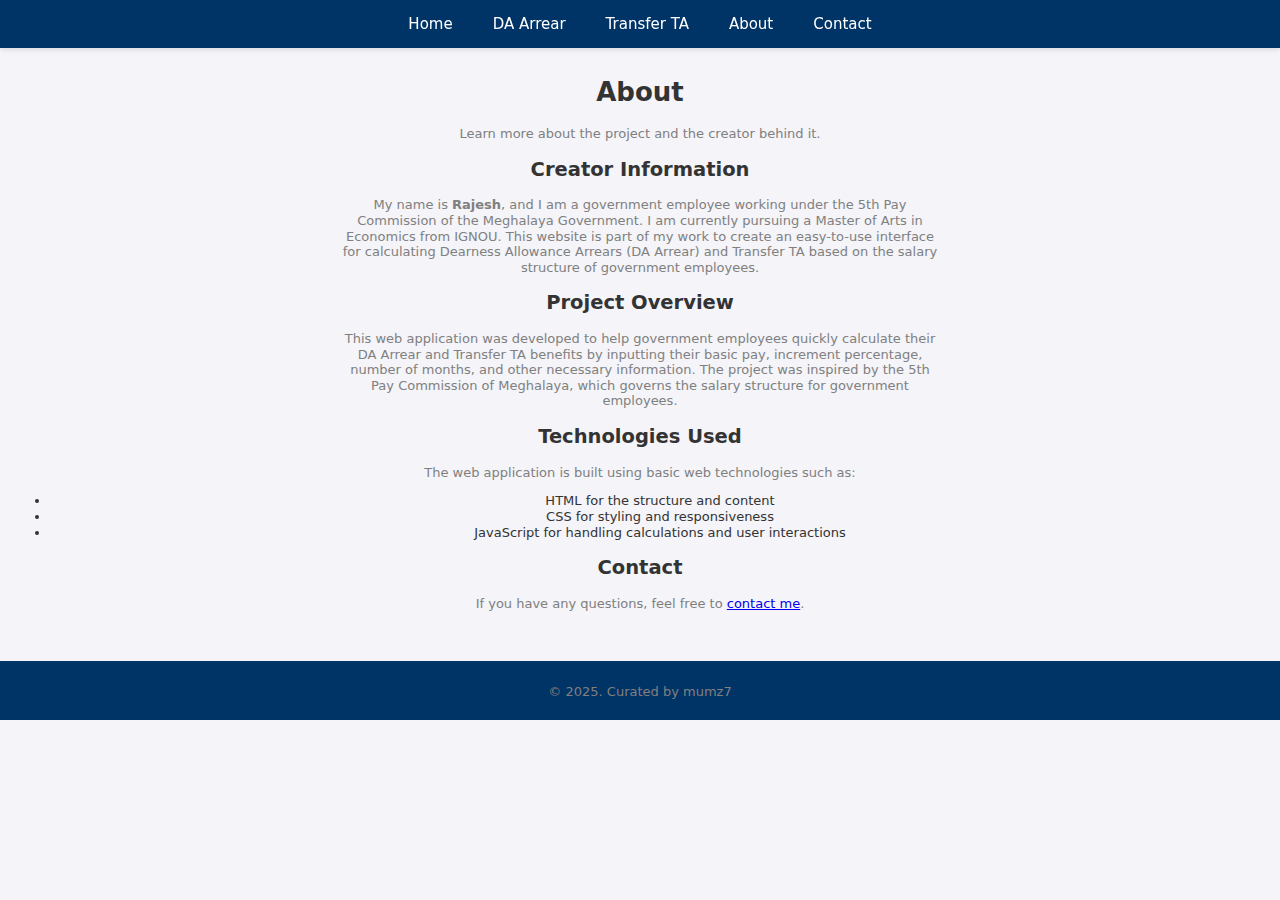
==== about.html @ 46d4b27c "Add files via upload" ====
<!DOCTYPE html>
<html lang="en">

<head>
    <meta charset="UTF-8">
    <meta name="viewport" content="width=device-width, initial-scale=1.0">
    <title>About</title>
    <link rel="stylesheet" href="style.css">
</head>

<body>
    <nav>
        <ul>
            <li><a href="index.html">Home</a></li>
            <li><a href="daArrear.html">DA Arrear</a></li>
            <li><a href="transferTA.html">Transfer TA</a></li>
            <li><a href="about.html">About</a></li>
            <li><a href="contactUs.html">Contact</a></li>
        </ul>
    </nav>

    <main>
        <div class="header">
            <h1>About</h1>
            <p>Learn more about the project and the creator behind it.</p>
        </div>

        <div class="about-content">
            <h2>Creator Information</h2>
            <p>My name is <strong>Rajesh</strong>, and I am a government employee working under the 5th Pay Commission of the Meghalaya Government. I am currently pursuing a Master of Arts in Economics from IGNOU. This website is part of my work to create an easy-to-use interface for calculating Dearness Allowance Arrears (DA Arrear) and Transfer TA based on the salary structure of government employees.</p>

            <h2>Project Overview</h2>
            <p>This web application was developed to help government employees quickly calculate their DA Arrear and Transfer TA benefits by inputting their basic pay, increment percentage, number of months, and other necessary information. The project was inspired by the 5th Pay Commission of Meghalaya, which governs the salary structure for government employees.</p>

            <h2>Technologies Used</h2>
            <p>The web application is built using basic web technologies such as:</p>
            <ul>
                <li>HTML for the structure and content</li>
                <li>CSS for styling and responsiveness</li>
                <li>JavaScript for handling calculations and user interactions</li>
            </ul>

            <h2>Contact</h2>
            <p>If you have any questions, feel free to <a href="contact.html">contact me</a>.</p>
        </div>
    </main>

    <footer>
        <p>© 2025. Curated by mumz7</p>
    </footer>
</body>

</html>
---- style.css ----
/* General Styles */
body {
    margin: 0;
    font-family: system-ui, -apple-system, BlinkMacSystemFont, 'Segoe UI', Roboto, Oxygen, Ubuntu, Cantarell, 'Open Sans', 'Helvetica Neue', sans-serif;
    background-color: #f4f4f9;
    color: #333;
    line-height: 1.2;
   
}

nav {
    position: fixed;
    top: 0;
    left: 0;
    width: 100%;
    background: #003366;
    color: #fff;
    box-shadow: 0 2px 5px rgba(0, 0, 0, 0.1);
    z-index: 800;
}

nav ul {
    list-style: none;
    margin: 0;
    padding: 0;
    display: flex;
    justify-content: center;
}

nav ul li {
    margin: 0;
    font-size: 15px;
}

nav ul li a {
    color: white;
    text-decoration: none;
    padding: 15px 20px;
    display: block;
    transition: background 0.3s ease;
}

nav ul li a:hover {
    background: #00509e;
    border: 1px solid #003366;
    border-radius: 6px;
}

header {
    margin-top: 20px; /* Adjusted for fixed nav */
}


.title {
    font-size: 2.5rem;
    margin-bottom: 10px;
    color: #003366;
}
p {
    font-size: 13px;
    color: gray;
    margin-bottom: 10px;
    width: 600px;
   text-align: center;
   margin-left: auto;
   margin-right: auto;
   
}

/* Main Content */
main {
    padding: 10px;
    margin-top: 50px;
    text-align: center;
    font-size: 13px;
    float: center;
}

.container {
    max-width: 600px;
    margin: 0 auto;
    background: #fff;
    padding: 20px;
    border-radius: 8px;
    box-shadow: 0 4px 6px rgba(0, 0, 0, 0.1);
}

/* Form Styles */
form {
    margin-top: 10px;
    text-align: left;
    font-size: 14px;
}

.form-group {
    margin-bottom: 10px;
    display: flex;
    justify-content: space-between;
    align-items: center;
}

.form-group label {
    flex: 1;
    text-align: left;

}

.form-group input[type="number"],
.form-group input[type="radio"] {
    font-size: 15px;
    flex: 1;
    max-width: 200;
    padding: 10px;
    border: 1px solid #003366;
    border-radius: 5px;
}
.form-group .radio-input input[type="radio"] {
    width: 20px;
    height: 20px;
    text-align: left;
    border: 1px solid #003366;
    border-radius: 5px;
}



label.inline {
    margin-left: 10px;
    font-weight: normal;
}

button.submitPayCalculator , button.submitDaArrear {
    margin-top: 20px;
    font-size: 15px;
    font-weight: bold;
    background: #003366;
    color: white;
    border: none;
    padding: 10px;
    width: 150px;
    cursor: pointer;
    border-radius: 5px;
    transition: background 0.3s ease, transform 0.2s ease;
    text-align: center;
    margin-left: auto;
    margin-right: auto;
    
   
}

button.submitPayCalculator:hover {
    background: #00509e;
    transform: scale(1.05);

}

/* Footer */
footer {
    margin-top: 30px;
    text-align: center;
    padding: 10px;
    background: #003366;
    color: white;
}
#resultContainer {
    display: none; /* Hidden by default */
    background: #fff;
    padding: 20px;
    border-radius: 8px;
    box-shadow: 0 4px 6px rgba(0, 0, 0, 0.1);
    max-width: 600px;
    margin: 20px auto;
    text-align: left;
}

.result-grid {
    display: grid;
    grid-template-columns: 1fr 1fr;
    gap: 10px 20px;
    margin-top: 20px;
}

.result-grid div {
    font-size: 16px;
    color: #333;
}

.result-grid div:nth-child(2n) {
    text-align: right; /* Align amounts to the right */
    font-weight: bold;
}

#resultContainer h2 {
    text-align: center;
    color: #003366;
}
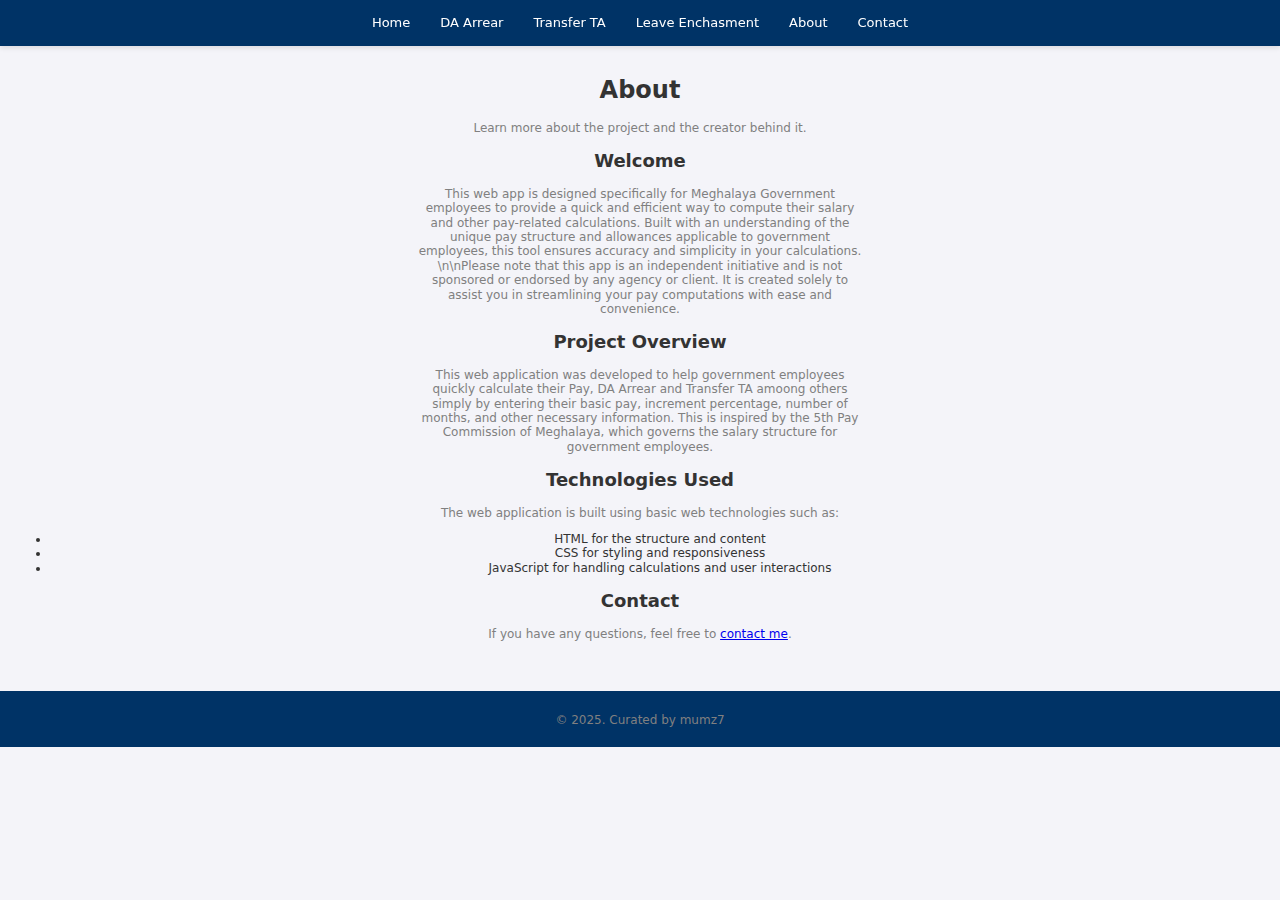
==== commit 822e6b2c: "Add files via upload" ====
--- a/about.html
+++ b/about.html
@@ -14,6 +14,7 @@
             <li><a href="index.html">Home</a></li>
             <li><a href="daArrear.html">DA Arrear</a></li>
             <li><a href="transferTA.html">Transfer TA</a></li>
+            <li><a href="leaveEnchasment.html">Leave Enchasment</a></li>
             <li><a href="about.html">About</a></li>
             <li><a href="contactUs.html">Contact</a></li>
         </ul>
@@ -26,11 +27,11 @@
         </div>
 
         <div class="about-content">
-            <h2>Creator Information</h2>
-            <p>My name is <strong>Rajesh</strong>, and I am a government employee working under the 5th Pay Commission of the Meghalaya Government. I am currently pursuing a Master of Arts in Economics from IGNOU. This website is part of my work to create an easy-to-use interface for calculating Dearness Allowance Arrears (DA Arrear) and Transfer TA based on the salary structure of government employees.</p>
+            <h2>Welcome</h2>
+            <p>This web app is designed specifically for Meghalaya Government employees to provide a quick and efficient way to compute their salary and other pay-related calculations. Built with an understanding of the unique pay structure and allowances applicable to government employees, this tool ensures accuracy and simplicity in your calculations. \n\nPlease note that this app is an independent initiative and is not sponsored or endorsed by any agency or client. It is created solely to assist you in streamlining your pay computations with ease and convenience.</p>
 
             <h2>Project Overview</h2>
-            <p>This web application was developed to help government employees quickly calculate their DA Arrear and Transfer TA benefits by inputting their basic pay, increment percentage, number of months, and other necessary information. The project was inspired by the 5th Pay Commission of Meghalaya, which governs the salary structure for government employees.</p>
+            <p>This web application was developed to help government employees quickly calculate their Pay, DA Arrear and Transfer TA amoong others simply by entering their basic pay, increment percentage, number of months, and other necessary information. This is inspired by the 5th Pay Commission of Meghalaya, which governs the salary structure for government employees.</p>
 
             <h2>Technologies Used</h2>
             <p>The web application is built using basic web technologies such as:</p>
@@ -41,7 +42,7 @@
             </ul>
 
             <h2>Contact</h2>
-            <p>If you have any questions, feel free to <a href="contact.html">contact me</a>.</p>
+            <p>If you have any questions, feel free to <a href="contactUS.html">contact me</a>.</p>
         </div>
     </main>
 
--- a/style.css
+++ b/style.css
@@ -29,13 +29,13 @@
 
 nav ul li {
     margin: 0;
-    font-size: 15px;
+    font-size: 13px;
 }
 
 nav ul li a {
     color: white;
     text-decoration: none;
-    padding: 15px 20px;
+    padding: 15px 15px;
     display: block;
     transition: background 0.3s ease;
 }
@@ -57,10 +57,10 @@
     color: #003366;
 }
 p {
-    font-size: 13px;
+    font-size: 12px;
     color: gray;
     margin-bottom: 10px;
-    width: 600px;
+    width: 450px;
    text-align: center;
    margin-left: auto;
    margin-right: auto;
@@ -72,12 +72,12 @@
     padding: 10px;
     margin-top: 50px;
     text-align: center;
-    font-size: 13px;
+    font-size: 12px;
     float: center;
 }
 
 .container {
-    max-width: 600px;
+    max-width: 400px;
     margin: 0 auto;
     background: #fff;
     padding: 20px;
@@ -89,7 +89,7 @@
 form {
     margin-top: 10px;
     text-align: left;
-    font-size: 14px;
+    font-size: 13px;
 }
 
 .form-group {
@@ -107,9 +107,9 @@
 
 .form-group input[type="number"],
 .form-group input[type="radio"] {
-    font-size: 15px;
+    font-size: 13px;
     flex: 1;
-    max-width: 200;
+    max-width: 150;
     padding: 10px;
     border: 1px solid #003366;
     border-radius: 5px;
@@ -129,7 +129,7 @@
     font-weight: normal;
 }
 
-button.submitPayCalculator , button.submitDaArrear {
+button.submitPayCalculator , button.submitDaArrear, button.submitTransferTA, button.submitLeaveEnchasment{
     margin-top: 20px;
     font-size: 15px;
     font-weight: bold;
@@ -162,35 +162,36 @@
     background: #003366;
     color: white;
 }
-#resultContainer {
-    display: none; /* Hidden by default */
-    background: #fff;
+
+/* Overlay container */
+.overlay {
+    position: absolute;
+    top: 0;
+    left: 0;
+    width: 100%;
+    height: 100%;
+    background-color: rgba(0, 0, 0, 0.8); /* Semi-transparent black */
+    color: white;
+    z-index: 10; /* Ensures it's above other content */
     padding: 20px;
-    border-radius: 8px;
-    box-shadow: 0 4px 6px rgba(0, 0, 0, 0.1);
-    max-width: 600px;
-    margin: 20px auto;
-    text-align: left;
+    display: flex;
+    flex-direction: column;
+    justify-content: center;
+    align-items: center;
+    text-align: center;
 }
 
-.result-grid {
-    display: grid;
-    grid-template-columns: 1fr 1fr;
-    gap: 10px 20px;
+/* Close button */
+#closeResult {
     margin-top: 20px;
+    padding: 10px 20px;
+    background: #00509e;
+    color: white;
+    border: none;
+    border-radius: 5px;
+    cursor: pointer;
 }
 
-.result-grid div {
-    font-size: 16px;
-    color: #333;
-}
-
-.result-grid div:nth-child(2n) {
-    text-align: right; /* Align amounts to the right */
-    font-weight: bold;
-}
-
-#resultContainer h2 {
-    text-align: center;
-    color: #003366;
-}
+#closeResult:hover {
+    background: #003366;
+}